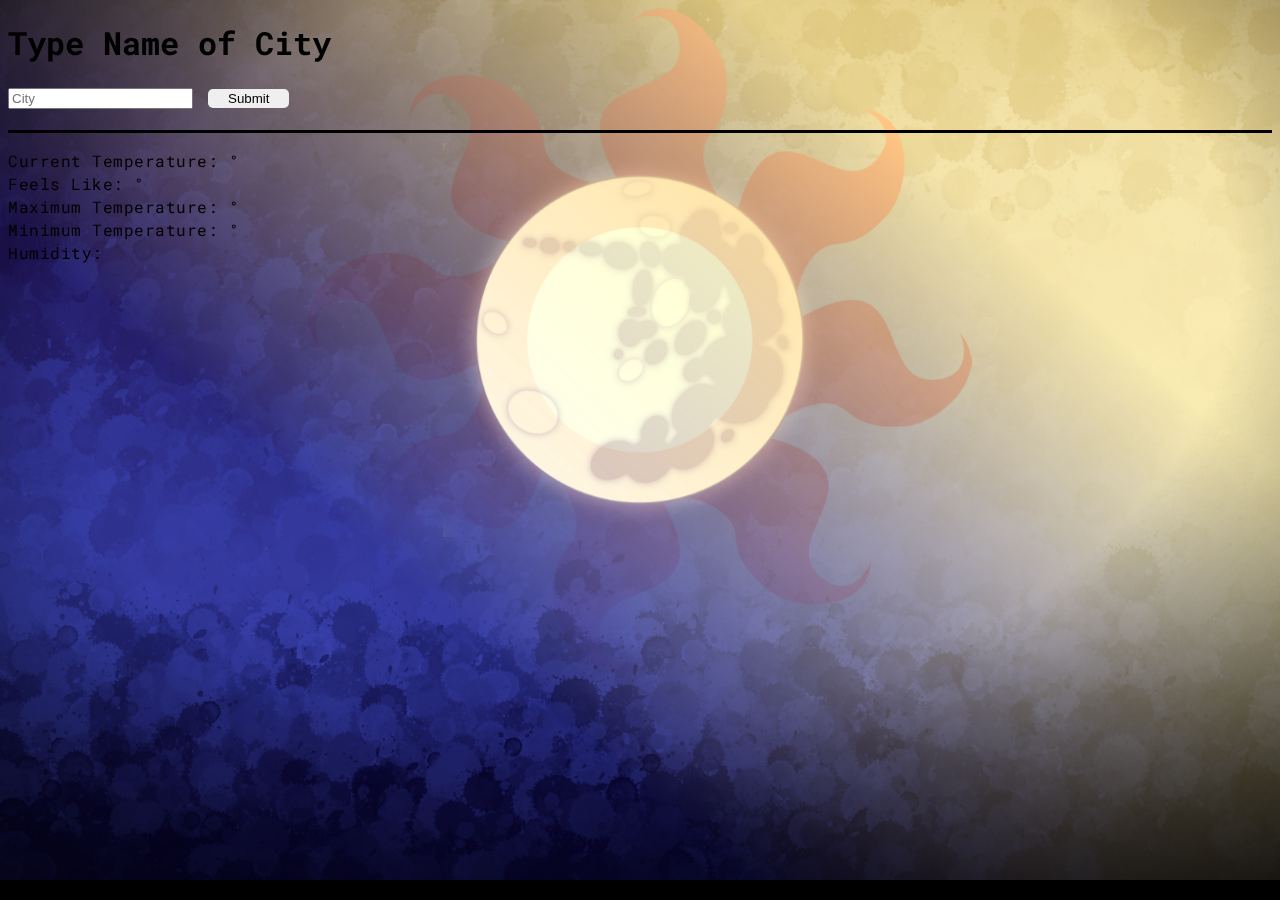
==== weather.html @ a2d7440f "keno ghumailamna -_-" ====
<!DOCTYPE html>
<html lang="en">

<head>
    <meta charset="UTF-8">
    <meta http-equiv="X-UA-Compatible" content="IE=edge">
    <!-- bootstrap -->
    <link href="https://cdn.jsdelivr.net/npm/bootstrap@5.0.2/dist/css/bootstrap.min.css" rel="stylesheet"
        integrity="sha384-EVSTQN3/azprG1Anm3QDgpJLIm9Nao0Yz1ztcQTwFspd3yD65VohhpuuCOmLASjC" crossorigin="anonymous">

    <!-- custom css -->
    <link rel="stylesheet" href="css/weather.css">
    <meta name="viewport" content="width=device-width, initial-scale=1.0">
    <title>Weather</title>
</head>

<body>
    <main class="container py-5">

        <h1 class="text-center pb-3 fw-bold"> Type Name of City</h1>

        <div class="d-flex justify-content-center">
            <input class="form-control-sm py-1" type="text" id="city" placeholder="City">
            <button id="submit-btn" onclick="callWeatherAPI()"> Submit </button>
        </div>
        <div id="info" class="justify-content-center mt-5">
            <div id="weather-icon" data-weather-type></div>
            <div class="text-center pt-2">
                <h1 id="city-name"></h1>
                <div id="time" class="mb-2">
                    <span id="hour"></span><span id="minute"></span>
                    <span id="am"></span>
                </div>
                <p id="info-details">
                    <span>Current Temperature: <span id="temp"></span>°</span>
                    <span>Feels Like: <span id="feels-like"></span>°</span>
                    <span>Maximum Temperature: <span id="max-temp"></span>°</span>
                    <span>Minimum Temperature: <span id="min-temp"></span>°</span>
                    <span>Humidity: <span id="humidity"></span></span>
                </p>
            </div>

        </div>
    </main>



    <script src="js/weather.js"></script>
</body>

</html>
---- css/weather.css ----
@import url('https://fonts.googleapis.com/css2?family=Roboto+Mono:wght@300;400;600;700&display=swap');

body{
    background-color: rgb(0, 0, 0);
    background-image: url('../assets/default2.png');
    background-repeat: no-repeat;
    background-size: auto;
    background-position: 50% 25%;
    color: black;
    font-family: 'Roboto Mono', monospace;
}

#submit-btn{
    padding: 2px 20px;
    margin: 0 5px;
    border: none;
    border-radius: 5px ;
    position: relative;
    z-index: 1;
    transition: all .5s;
    overflow: hidden;
}
#submit-btn:before{
    content: '';
    position: absolute;
    top: 0;
    left: 0;
    width: 100%;
    height: 100%;
    border-radius: 5px;
    background: linear-gradient(90deg ,#c50000, #ffc24f );
    background-position: bottom;
    left: -100px;
    /* opacity: .8; */
    z-index: -1; 
    transition: all .5s;
}

#submit-btn:hover{
    color: white;
}
#submit-btn:hover::before{
    left:0px;
}

#weather-icon{
    background-color: rgba(255, 255, 255, 0.3);
    border-radius: 50%;
    backdrop-filter: saturate(150%);
    position: relative;
}

#weather-icon:before{
    position: absolute;
    content: '';
    height: 100px;
    width: 100px;
    background-color: rgba(0, 0, 0, 0.90);
    border-radius: 50%;
    backdrop-filter: blur(5px);
    display: none;
}
#weather-icon:after{
    content: attr(data-weather-type);
    position: absolute;
    font-size: 1.2rem;
    top: 0;
    left: 50%;
    transform: translate(-50%, 120%);
    font-weight: 700;
    text-transform: uppercase;
    display: none;
}

#weather-icon:hover::before , #weather-icon:hover::after{
    display: block;
}

#time{
    font-size: 1.5rem;
    font-weight: 500;
    border: 3px solid black;
    border-top: none;
}

p span{
    display: block;
    letter-spacing: .5px;

}
p span span{
    display: inline;
    font-weight: 700;
    font-size: 1.1rem;
}
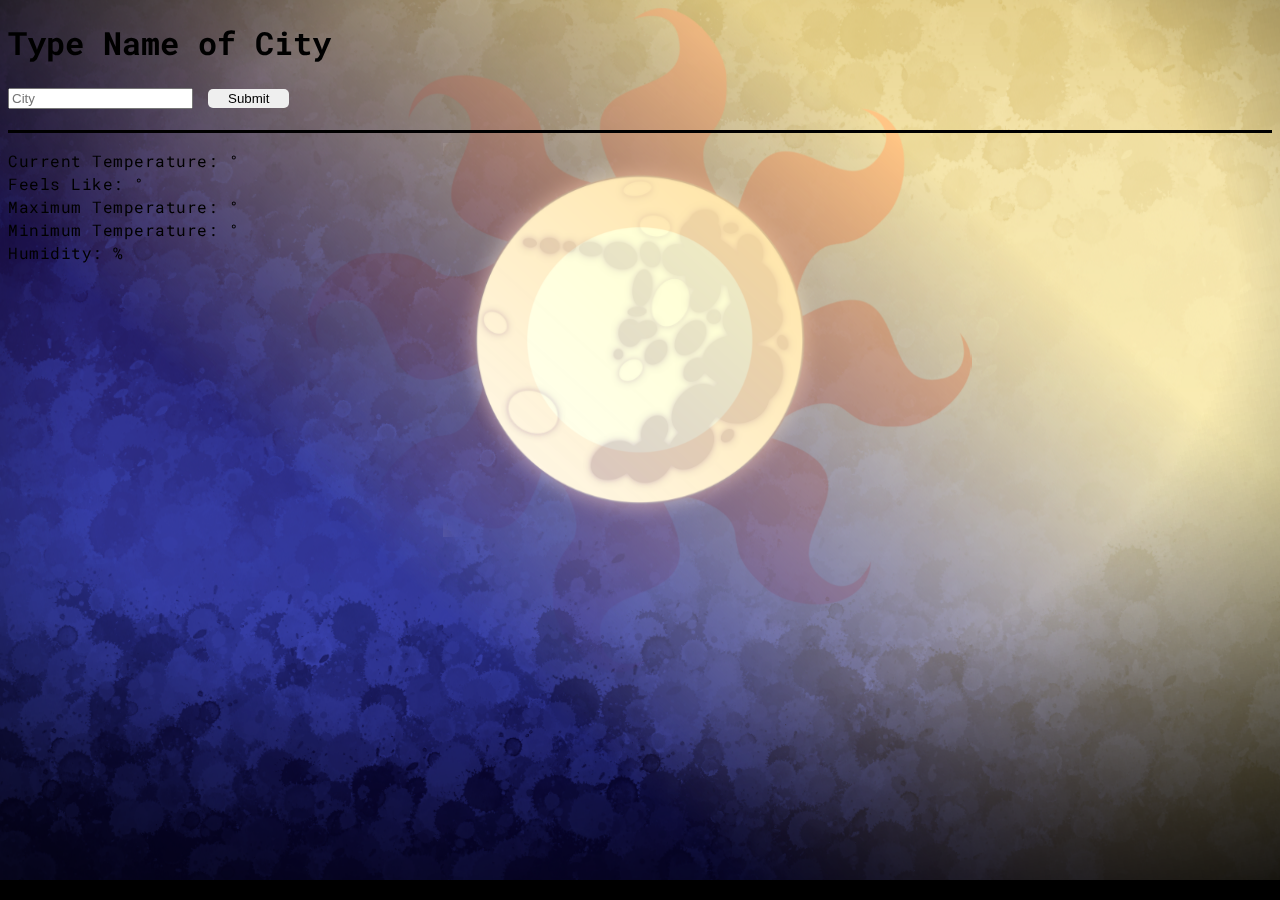
==== commit 6b2ebfd4: "some styles updated" ====
--- a/weather.html
+++ b/weather.html
@@ -36,15 +36,13 @@
                     <span>Feels Like: <span id="feels-like"></span>°</span>
                     <span>Maximum Temperature: <span id="max-temp"></span>°</span>
                     <span>Minimum Temperature: <span id="min-temp"></span>°</span>
-                    <span>Humidity: <span id="humidity"></span></span>
+                    <span>Humidity: <span id="humidity"></span>%</span>
                 </p>
             </div>
 
         </div>
     </main>
 
-
-
     <script src="js/weather.js"></script>
 </body>
 
--- a/css/weather.css
+++ b/css/weather.css
@@ -58,7 +58,15 @@
     background-color: rgba(0, 0, 0, 0.90);
     border-radius: 50%;
     backdrop-filter: blur(5px);
-    display: none;
+    box-shadow: 
+        0px 0px 0 2px rgba(255, 255, 255, 0.5),
+        0px 0px 0 4px rgba(255, 255, 255, 0.4),
+        0px 0px 0 6px rgba(255, 255, 255, 0.3),
+        0px 0px 0 8px rgba(255, 255, 255, 0.2),
+        0px 0px 0 10px rgba(253, 253, 253, 0.1)
+    ;
+    opacity: 0;
+    transition: opacity .5s;
 }
 #weather-icon:after{
     content: attr(data-weather-type);
@@ -69,11 +77,13 @@
     transform: translate(-50%, 120%);
     font-weight: 700;
     text-transform: uppercase;
-    display: none;
+    opacity:0;
+    transition: opacity .5s;
+    transition-delay: .35s; 
 }
 
 #weather-icon:hover::before , #weather-icon:hover::after{
-    display: block;
+    opacity:1;
 }
 
 #time{
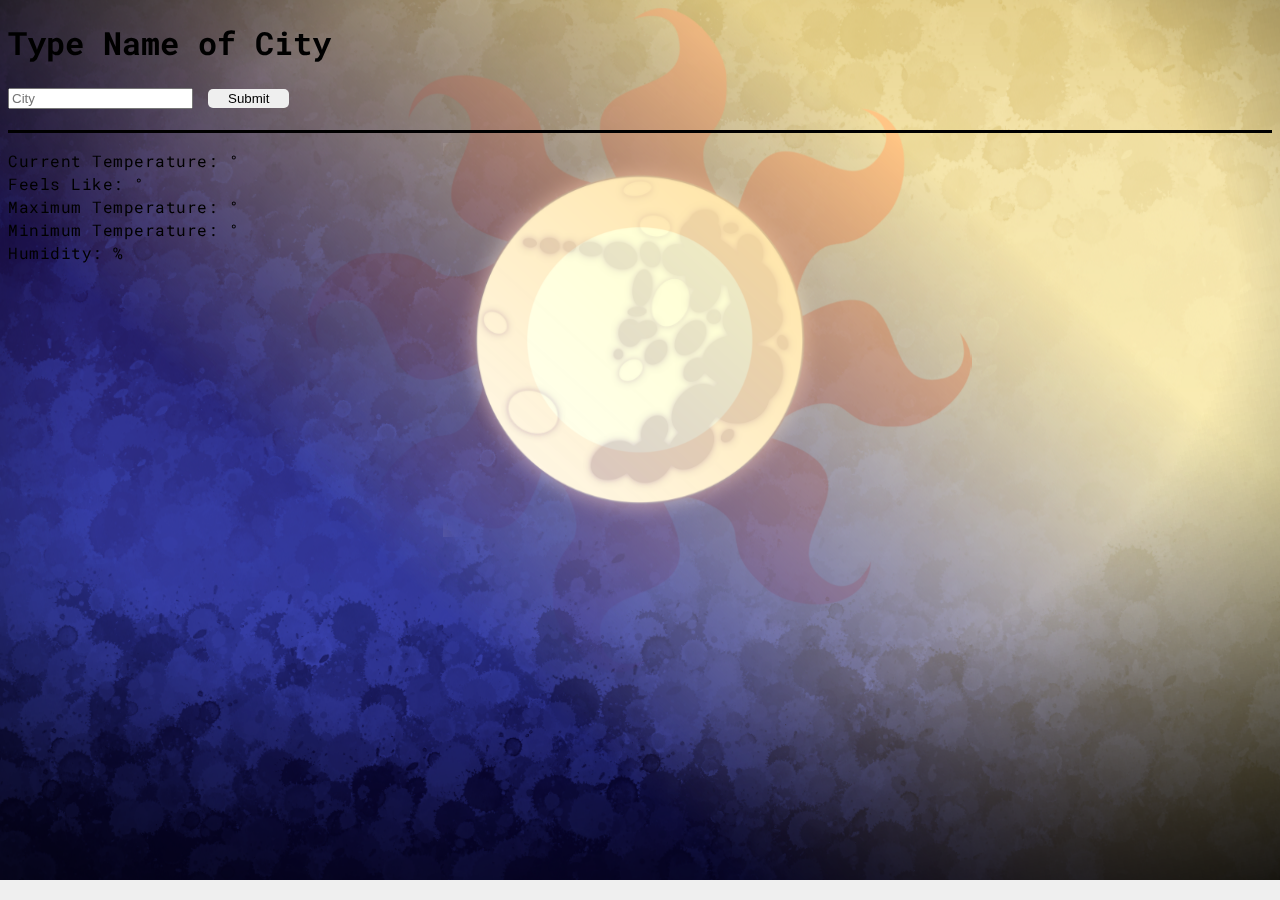
==== commit f242440a: "error handling" ====
--- a/weather.html
+++ b/weather.html
@@ -23,6 +23,12 @@
             <input class="form-control-sm py-1" type="text" id="city" placeholder="City">
             <button id="submit-btn" onclick="callWeatherAPI()"> Submit </button>
         </div>
+
+        <div id="error" class="text-center py-5">
+            <h2 id="error-caption">Something Went Wrong</h2>
+            <h4 class="py-2" id="error-msg"></h4>
+        </div>
+
         <div id="info" class="justify-content-center mt-5">
             <div id="weather-icon" data-weather-type></div>
             <div class="text-center pt-2">
--- a/css/weather.css
+++ b/css/weather.css
@@ -1,7 +1,7 @@
 @import url('https://fonts.googleapis.com/css2?family=Roboto+Mono:wght@300;400;600;700&display=swap');
 
 body{
-    background-color: rgb(0, 0, 0);
+    background-color: #efefef;
     background-image: url('../assets/default2.png');
     background-repeat: no-repeat;
     background-size: auto;
@@ -42,6 +42,17 @@
 #submit-btn:hover::before{
     left:0px;
 }
+
+#error{
+    display: none;
+
+}
+#error-caption::after{
+    content: '\1F622';
+    font-size: 2rem;
+    text-align: center;
+}
+
 
 #weather-icon{
     background-color: rgba(255, 255, 255, 0.3);
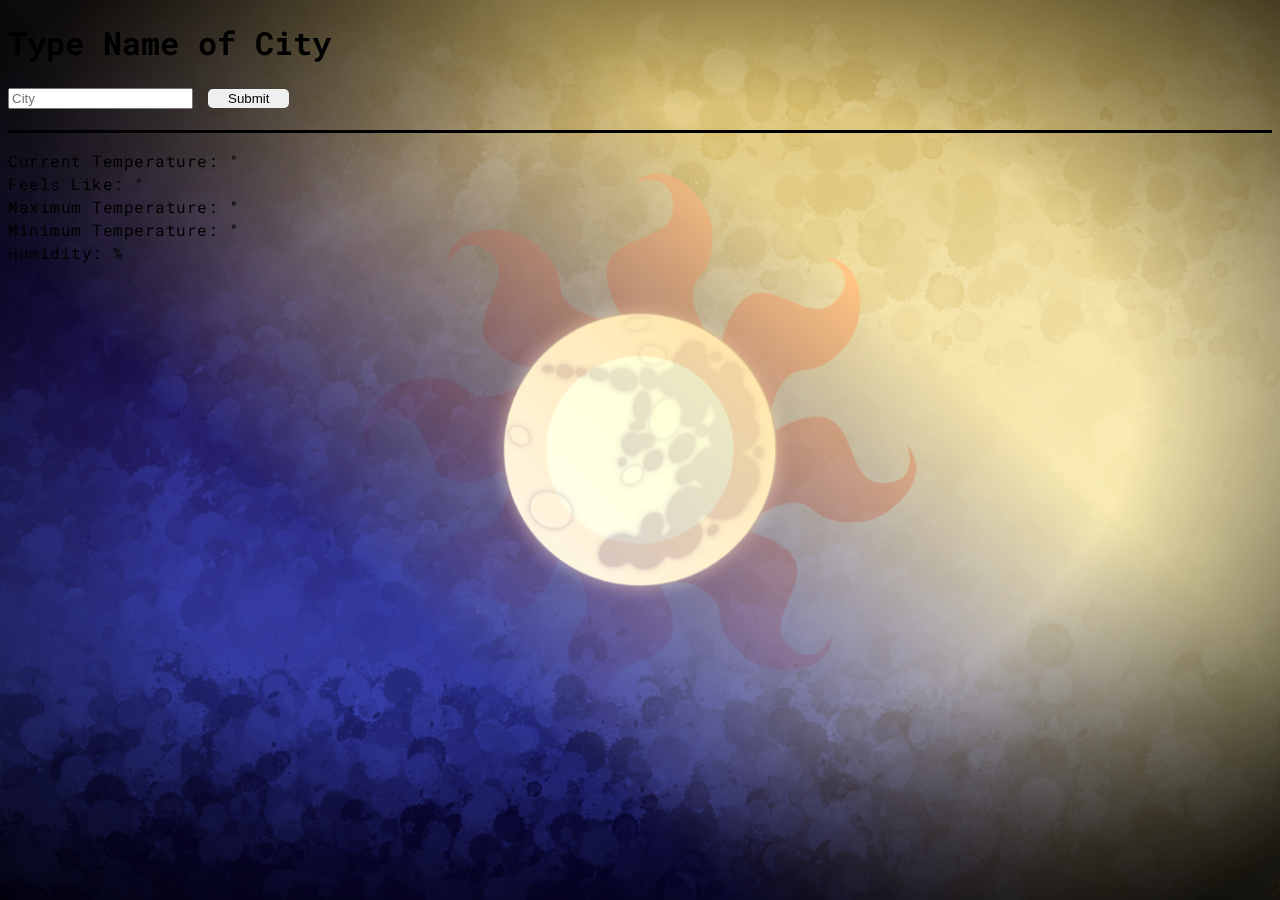
==== commit 90c66c81: "changes" ====
--- a/weather.html
+++ b/weather.html
@@ -24,7 +24,7 @@
             <button id="submit-btn" onclick="callWeatherAPI()"> Submit </button>
         </div>
 
-        <div id="error" class="text-center py-5">
+        <div id="error" class="text-center my-5 py-4">
             <h2 id="error-caption">Something Went Wrong</h2>
             <h4 class="py-2" id="error-msg"></h4>
         </div>
@@ -49,6 +49,7 @@
         </div>
     </main>
 
+    <script src="config.js"></script>
     <script src="js/weather.js"></script>
 </body>
 
--- a/css/weather.css
+++ b/css/weather.css
@@ -4,8 +4,10 @@
     background-color: #efefef;
     background-image: url('../assets/default2.png');
     background-repeat: no-repeat;
-    background-size: auto;
+    background-size: cover;
+    background-attachment: fixed;
     background-position: 50% 25%;
+    /* background-position: center top; */
     color: black;
     font-family: 'Roboto Mono', monospace;
 }
@@ -45,6 +47,13 @@
 
 #error{
     display: none;
+    background-color: rgba(207, 207, 207, 0.1);
+    backdrop-filter: blur(10px);
+    border-radius: 5px;
+    box-shadow: 
+        0px 2px 5px black,
+        0px -2px 5px black
+    ;
 
 }
 #error-caption::after{
